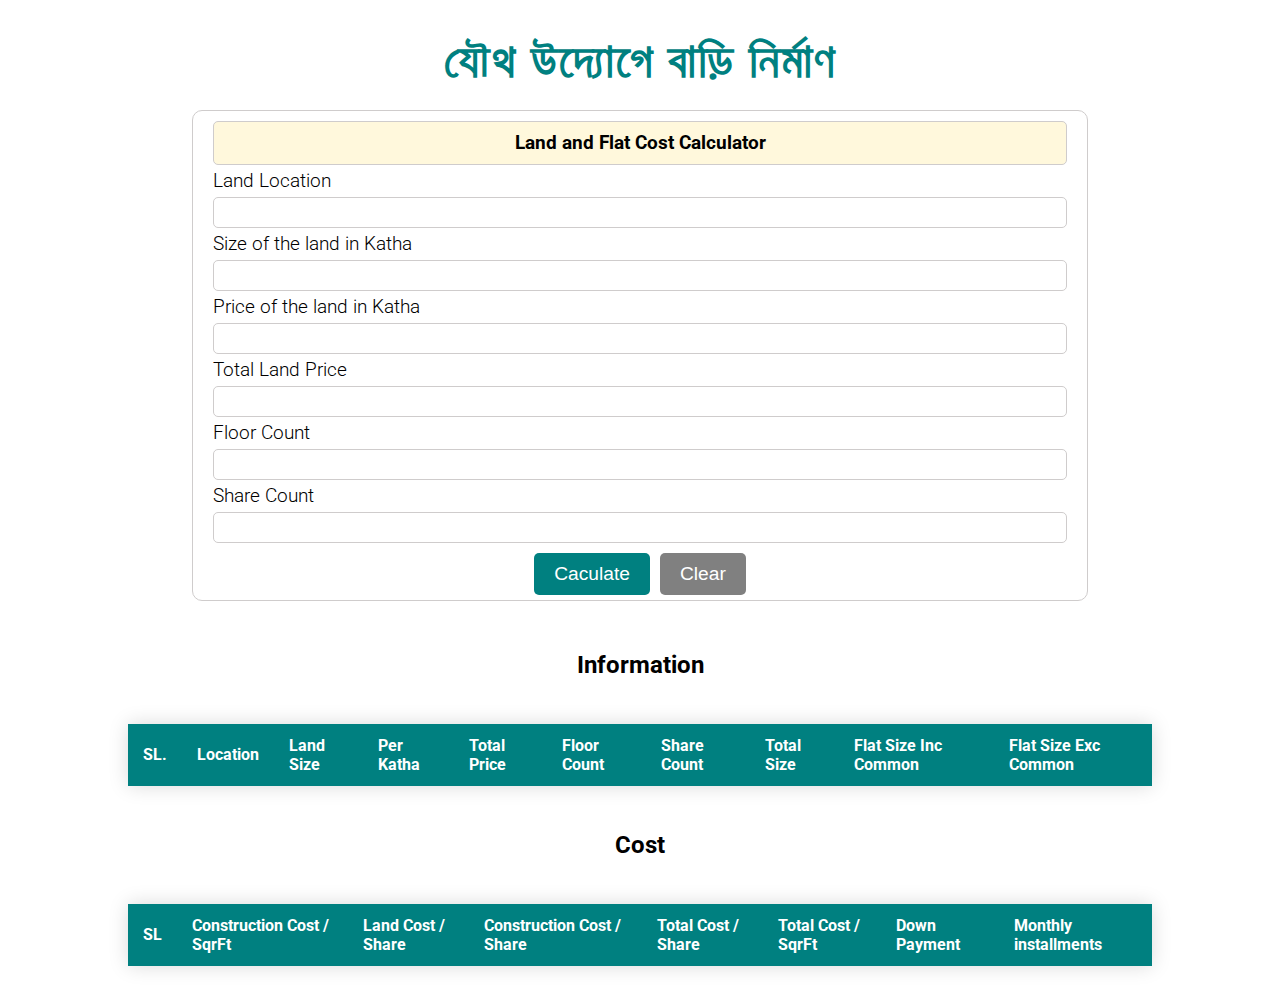
==== index.html @ 23437493 "first commit" ====
<!DOCTYPE html>
<html lang="en">
<head>
    <meta charset="UTF-8">
    <meta http-equiv="X-UA-Compatible" content="IE=edge">
    <meta name="viewport" content="width=device-width, initial-scale=1.0">
    <link rel="stylesheet" href="https://cdnjs.cloudflare.com/ajax/libs/font-awesome/6.1.2/css/all.min.css" integrity="sha512-1sCRPdkRXhBV2PBLUdRb4tMg1w2YPf37qatUFeS7zlBy7jJI8Lf4VHwWfZZfpXtYSLy85pkm9GaYVYMfw5BC1A==" crossorigin="anonymous" referrerpolicy="no-referrer" />
    <link rel="stylesheet" href="style.css">
    <title>Land and Flat Cost Calculator</title>
</head>
<body>
    <h1>যৌথ উদ্যোগে বাড়ি নির্মাণ</h1>
    
    <!-- calculator container starts -->
    
    <div class="calculator-container">

        <h3 class="heading">Land and Flat Cost Calculator</h3>
        
        <div class="input land-location">
            <h3>Land Location</h3>
            <input type="text" id="land-location" required>
        </div>
        
        <div class="input land-size">
            <h3>Size of the land in Katha</h3>
            <input type="number" id="land-size" required>
        </div>
        
        <div class="input land-price-unit">
            <h3>Price of the land in Katha</h3>
            <input type="number" id="price-per-katha" required>
        </div>

        <div class="input land-price-whole">
            <h3>Total Land Price</h3>
            <input type="number" id="price-whole-land" required>
        </div>
        
        <div class="input floor-count">
            <h3>Floor Count</h3>
            <input type="number" id="floor-count" required>
        </div>
        
        <div class="input share-count">
            <h3>Share Count</h3>
            <input type="number" id="share-count" required>
        </div>

        <div class="buttons">
            <button class="btn calculate" id="calculate">Caculate</button>
            <button class="btn clear" id="clear">Clear</button>
        </div>

    </div>
    
    <!-- calculator container endss -->


    <!-- result starts -->

    <div class="result-container information">
        <h2>Information</h2>
        <table class="info">
            <thead>
                <tr class="table-head">
                    <th>SL.</th>
                    <th>Location</th>
                    <th>Land Size</th>
                    <th>Per Katha</th>
                    <th>Total Price</th>
                    <th>Floor Count</th>
                    <th>Share Count</th>
                    <th>Total Size</th>
                    <th>Flat Size Inc Common</th>
                    <th>Flat Size Exc Common</th>
                </tr>
            </thead>

            
        </table>
    </div>

    <div class="result-container costing">    
        <table class="cost">
            <h2>Cost</h2>
            <thead>
                <tr class="table-head">
                    <th>SL</th>
                    <th>Construction Cost / SqrFt</th>
                    <th>Land Cost / Share</th>
                    <th>Construction Cost / Share</th>
                    <th>Total Cost / Share</th>
                    <th>Total Cost / SqrFt</th>
                    <th>Down Payment</th>
                    <th>Monthly installments</th>
                </tr>
            </thead>
            
        </table>
    </div>

    <!-- result ends -->

    <script src="script.js"></script>
</body>
</html>
---- style.css ----
@import url('https://fonts.googleapis.com/css2?family=Poppins:wght@100;200;300;400;600;700&family=Roboto:wght@400;700&family=Ubuntu:wght@400;500;700&display=swap');

:root {
    --primary-color: teal;
}

*{
    box-sizing: border-box;
}

body{
    background-color: white;
    font-family:  'Roboto', sans-serif;
    display: flex;
    flex-direction: column;
    align-items: center;
    justify-content: center;
    margin: 0;
}

h1 {
    color: var(--primary-color);
    letter-spacing: 2px;
    font-size: 3rem;
    margin-bottom: 20px;
}

.calculator-container {
    background-color: white;
    display: flex;
    justify-content: center;
    align-items: center;
    flex-direction: column;
    width: 70%;
    max-height: 500px;
    padding: 0px 20px;
    margin-bottom: 30px;
    border: .1px solid rgb(207, 204, 204);
    border-radius: 10px;
    /* box-shadow: 3px 4px 5px rgba(0,0,0,0.5); */
}

.calculator-container .heading {
    background-color:cornsilk;
    text-align: center;
    width: 100%;
    padding: 10px 0;
    border: 1px solid rgb(207, 204, 204);
    border-radius: 5px;
    margin: 0;
    margin-top: 10px;
}

.calculator-container .input {
    display: flex;
    justify-content: flex-start;
    align-items: flex-start;
    flex-direction: column;
    width: 100%;
    margin-top: 0;
    margin-bottom: 0;
}

.calculator-container .input input::-webkit-inner-spin-button,
.calculator-container .input input::-webkit-outer-spin-button {
    -webkit-appearance: none;
}

.calculator-container .input h3,
.calculator-container .input input {
    width: 100%;
    font-weight: 300;
    padding: 5px 0px;
    margin: 0;
    -moz-appearance: none;
}

/* .calculator-container .input h3 {

} */

.calculator-container .input input {
    border: 1px solid rgb(207, 204, 204);
    border-radius: 5px;
    font-family: inherit;
    font-size: 1rem;
    padding: 5px;
}

.calculator-container .input input:focus {
    outline: none;
}

.buttons {
    display: flex;
    align-items: center;
    justify-content: center;
    margin-top: 5px;
}

.buttons .btn {
    margin: 5px;
    font-size: 1.2rem;
    color: white;
    padding: 10px 20px;
    border: none;
    border-radius: 5px;
    cursor: pointer;
}

.buttons .btn:active {
    transform: scale(0.98);
}

.buttons .btn.calculate {
    background-color: var(--primary-color);
}

.buttons .btn.clear {
    background-color: gray;
}



/* table styling starts */

.result-container {
    display: flex;
    flex-direction: column;
    align-items: center;
    justify-content: center;
    width: 80%;
}

table {
    border-collapse: collapse;
    margin: 25px 0;
    min-width: 60%;
    /* border-radius: 20px; */
    box-shadow: 0 0 20px rgba(0,0,0,0.15);
}

table thead tr {
    background-color: var(--primary-color);
    color: white;
    text-align: left;
    font-weight: bold;
}

table th,
table td {
    padding: 12px 15px;
}

table .table-data {
    border-bottom: 1px solid #ddd;
    cursor: pointer;
}

table .table-data:nth-of-type(even) {
    background-color: #f3f3f3;
}

table .table-data:last-of-type {
    border-bottom: 2px solid var(--primary-color);
}

table .table-data:hover,
table .table-data.active{
    font-weight: bold;
    color: var(--primary-color);
}

/* table styling ends */

/* responsive starts here */

@media only screen and (max-width: 700px) {
    h1 {
        font-size: 2.5rem;
    }
}

/* responsive ends here */
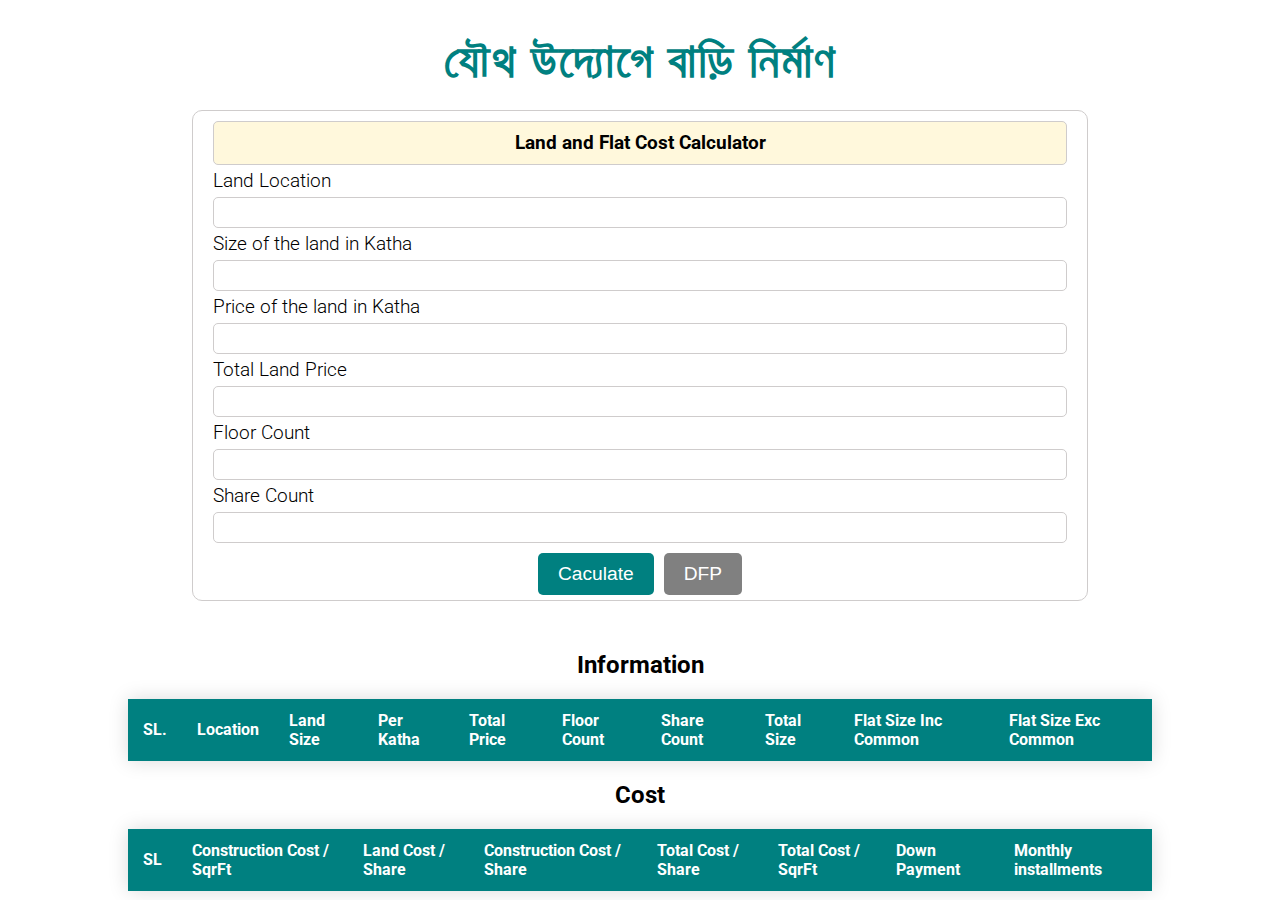
==== commit df6dd2f0: "update" ====
--- a/index.html
+++ b/index.html
@@ -1,107 +1,109 @@
 <!DOCTYPE html>
 <html lang="en">
-<head>
-    <meta charset="UTF-8">
-    <meta http-equiv="X-UA-Compatible" content="IE=edge">
-    <meta name="viewport" content="width=device-width, initial-scale=1.0">
-    <link rel="stylesheet" href="https://cdnjs.cloudflare.com/ajax/libs/font-awesome/6.1.2/css/all.min.css" integrity="sha512-1sCRPdkRXhBV2PBLUdRb4tMg1w2YPf37qatUFeS7zlBy7jJI8Lf4VHwWfZZfpXtYSLy85pkm9GaYVYMfw5BC1A==" crossorigin="anonymous" referrerpolicy="no-referrer" />
-    <link rel="stylesheet" href="style.css">
+  <head>
+    <meta charset="UTF-8" />
+    <meta http-equiv="X-UA-Compatible" content="IE=edge" />
+    <meta name="viewport" content="width=device-width, initial-scale=1.0" />
+    <link
+      rel="stylesheet"
+      href="https://cdnjs.cloudflare.com/ajax/libs/font-awesome/6.1.2/css/all.min.css"
+      integrity="sha512-1sCRPdkRXhBV2PBLUdRb4tMg1w2YPf37qatUFeS7zlBy7jJI8Lf4VHwWfZZfpXtYSLy85pkm9GaYVYMfw5BC1A=="
+      crossorigin="anonymous"
+      referrerpolicy="no-referrer"
+    />
+    <link rel="stylesheet" href="style.css" />
     <title>Land and Flat Cost Calculator</title>
-</head>
-<body>
+  </head>
+  <body>
     <h1>যৌথ উদ্যোগে বাড়ি নির্মাণ</h1>
-    
+
     <!-- calculator container starts -->
-    
+
     <div class="calculator-container">
+      <h3 class="heading">Land and Flat Cost Calculator</h3>
 
-        <h3 class="heading">Land and Flat Cost Calculator</h3>
-        
-        <div class="input land-location">
-            <h3>Land Location</h3>
-            <input type="text" id="land-location" required>
-        </div>
-        
-        <div class="input land-size">
-            <h3>Size of the land in Katha</h3>
-            <input type="number" id="land-size" required>
-        </div>
-        
-        <div class="input land-price-unit">
-            <h3>Price of the land in Katha</h3>
-            <input type="number" id="price-per-katha" required>
-        </div>
+      <div class="input land-location">
+        <h3>Land Location</h3>
+        <input type="text" id="land-location" required />
+      </div>
 
-        <div class="input land-price-whole">
-            <h3>Total Land Price</h3>
-            <input type="number" id="price-whole-land" required>
-        </div>
-        
-        <div class="input floor-count">
-            <h3>Floor Count</h3>
-            <input type="number" id="floor-count" required>
-        </div>
-        
-        <div class="input share-count">
-            <h3>Share Count</h3>
-            <input type="number" id="share-count" required>
-        </div>
+      <div class="input land-size">
+        <h3>Size of the land in Katha</h3>
+        <input type="number" id="land-size" required />
+      </div>
 
-        <div class="buttons">
-            <button class="btn calculate" id="calculate">Caculate</button>
-            <button class="btn clear" id="clear">Clear</button>
-        </div>
+      <div class="input land-price-unit">
+        <h3>Price of the land in Katha</h3>
+        <input type="number" id="price-per-katha" required />
+      </div>
 
+      <div class="input land-price-whole">
+        <h3>Total Land Price</h3>
+        <input type="number" id="price-whole-land" required />
+      </div>
+
+      <div class="input floor-count">
+        <h3>Floor Count</h3>
+        <input type="number" id="floor-count" required />
+      </div>
+
+      <div class="input share-count">
+        <h3>Share Count</h3>
+        <input type="number" id="share-count" required />
+      </div>
+
+      <div class="buttons">
+        <button class="btn calculate" id="calculate">Caculate</button>
+        <button class="btn clear" id="clear">
+          <a href="./DetailFlatPlan.html" target="_blank">DFP</a>
+        </button>
+      </div>
     </div>
-    
+
     <!-- calculator container endss -->
-
 
     <!-- result starts -->
 
     <div class="result-container information">
-        <h2>Information</h2>
-        <table class="info">
-            <thead>
-                <tr class="table-head">
-                    <th>SL.</th>
-                    <th>Location</th>
-                    <th>Land Size</th>
-                    <th>Per Katha</th>
-                    <th>Total Price</th>
-                    <th>Floor Count</th>
-                    <th>Share Count</th>
-                    <th>Total Size</th>
-                    <th>Flat Size Inc Common</th>
-                    <th>Flat Size Exc Common</th>
-                </tr>
-            </thead>
-
-            
-        </table>
+      <h2>Information</h2>
+      <table class="info">
+        <thead>
+          <tr class="table-head">
+            <th>SL.</th>
+            <th>Location</th>
+            <th>Land Size</th>
+            <th>Per Katha</th>
+            <th>Total Price</th>
+            <th>Floor Count</th>
+            <th>Share Count</th>
+            <th>Total Size</th>
+            <th>Flat Size Inc Common</th>
+            <th>Flat Size Exc Common</th>
+          </tr>
+        </thead>
+      </table>
     </div>
 
-    <div class="result-container costing">    
-        <table class="cost">
-            <h2>Cost</h2>
-            <thead>
-                <tr class="table-head">
-                    <th>SL</th>
-                    <th>Construction Cost / SqrFt</th>
-                    <th>Land Cost / Share</th>
-                    <th>Construction Cost / Share</th>
-                    <th>Total Cost / Share</th>
-                    <th>Total Cost / SqrFt</th>
-                    <th>Down Payment</th>
-                    <th>Monthly installments</th>
-                </tr>
-            </thead>
-            
-        </table>
+    <div class="result-container costing">
+      <table class="cost">
+        <h2>Cost</h2>
+        <thead>
+          <tr class="table-head">
+            <th>SL</th>
+            <th>Construction Cost / SqrFt</th>
+            <th>Land Cost / Share</th>
+            <th>Construction Cost / Share</th>
+            <th>Total Cost / Share</th>
+            <th>Total Cost / SqrFt</th>
+            <th>Down Payment</th>
+            <th>Monthly installments</th>
+          </tr>
+        </thead>
+      </table>
     </div>
 
     <!-- result ends -->
 
     <script src="script.js"></script>
-</body>
-</html>+  </body>
+</html>
--- a/style.css
+++ b/style.css
@@ -1,78 +1,83 @@
 @import url('https://fonts.googleapis.com/css2?family=Poppins:wght@100;200;300;400;600;700&family=Roboto:wght@400;700&family=Ubuntu:wght@400;500;700&display=swap');
 
 :root {
-    --primary-color: teal;
+  --primary-color: teal;
 }
 
-*{
-    box-sizing: border-box;
+* {
+  box-sizing: border-box;
 }
 
-body{
-    background-color: white;
-    font-family:  'Roboto', sans-serif;
-    display: flex;
-    flex-direction: column;
-    align-items: center;
-    justify-content: center;
-    margin: 0;
+body {
+  background-color: white;
+  font-family: 'Roboto', sans-serif;
+  display: flex;
+  flex-direction: column;
+  align-items: center;
+  justify-content: center;
+  margin: 0;
 }
 
 h1 {
-    color: var(--primary-color);
-    letter-spacing: 2px;
-    font-size: 3rem;
-    margin-bottom: 20px;
+  color: var(--primary-color);
+  letter-spacing: 2px;
+  font-size: 3rem;
+  margin-bottom: 20px;
 }
 
 .calculator-container {
-    background-color: white;
-    display: flex;
-    justify-content: center;
-    align-items: center;
-    flex-direction: column;
-    width: 70%;
-    max-height: 500px;
-    padding: 0px 20px;
-    margin-bottom: 30px;
-    border: .1px solid rgb(207, 204, 204);
-    border-radius: 10px;
-    /* box-shadow: 3px 4px 5px rgba(0,0,0,0.5); */
+  background-color: white;
+  display: flex;
+  justify-content: center;
+  align-items: center;
+  flex-direction: column;
+  width: 70%;
+  max-height: 500px;
+  padding: 0px 20px;
+  margin-bottom: 30px;
+  border: 0.1px solid rgb(207, 204, 204);
+  border-radius: 10px;
+  /* box-shadow: 3px 4px 5px rgba(0,0,0,0.5); */
+}
+
+a {
+  text-decoration: none;
+  color: white;
 }
 
 .calculator-container .heading {
-    background-color:cornsilk;
-    text-align: center;
-    width: 100%;
-    padding: 10px 0;
-    border: 1px solid rgb(207, 204, 204);
-    border-radius: 5px;
-    margin: 0;
-    margin-top: 10px;
+  background-color: cornsilk;
+  text-align: center;
+  width: 100%;
+  padding: 10px 0;
+  border: 1px solid rgb(207, 204, 204);
+  border-radius: 5px;
+  margin: 0;
+  margin-top: 10px;
 }
 
 .calculator-container .input {
-    display: flex;
-    justify-content: flex-start;
-    align-items: flex-start;
-    flex-direction: column;
-    width: 100%;
-    margin-top: 0;
-    margin-bottom: 0;
+  display: flex;
+  justify-content: flex-start;
+  align-items: flex-start;
+  flex-direction: column;
+  width: 100%;
+  margin-top: 0;
+  margin-bottom: 0;
 }
 
 .calculator-container .input input::-webkit-inner-spin-button,
 .calculator-container .input input::-webkit-outer-spin-button {
-    -webkit-appearance: none;
+  -webkit-appearance: none;
 }
 
 .calculator-container .input h3,
 .calculator-container .input input {
-    width: 100%;
-    font-weight: 300;
-    padding: 5px 0px;
-    margin: 0;
-    -moz-appearance: none;
+  width: 100%;
+  font-weight: 300;
+  padding: 5px 0px;
+  margin: 0;
+  -moz-appearance: none;
 }
 
 /* .calculator-container .input h3 {
@@ -80,95 +85,95 @@
 } */
 
 .calculator-container .input input {
-    border: 1px solid rgb(207, 204, 204);
-    border-radius: 5px;
-    font-family: inherit;
-    font-size: 1rem;
-    padding: 5px;
+  border: 1px solid rgb(207, 204, 204);
+  border-radius: 5px;
+  font-family: inherit;
+  font-size: 1rem;
+  padding: 5px;
 }
 
 .calculator-container .input input:focus {
-    outline: none;
+  outline: none;
 }
 
 .buttons {
-    display: flex;
-    align-items: center;
-    justify-content: center;
-    margin-top: 5px;
+  display: flex;
+  align-items: center;
+  justify-content: center;
+  margin-top: 5px;
 }
 
 .buttons .btn {
-    margin: 5px;
-    font-size: 1.2rem;
-    color: white;
-    padding: 10px 20px;
-    border: none;
-    border-radius: 5px;
-    cursor: pointer;
+  margin: 5px;
+  font-size: 1.2rem;
+  color: white;
+  padding: 10px 20px;
+  border: none;
+  border-radius: 5px;
+  cursor: pointer;
 }
 
 .buttons .btn:active {
-    transform: scale(0.98);
+  transform: scale(0.98);
 }
 
 .buttons .btn.calculate {
-    background-color: var(--primary-color);
+  background-color: var(--primary-color);
 }
 
 .buttons .btn.clear {
-    background-color: gray;
+  background-color: gray;
 }
-
-
 
 /* table styling starts */
 
 .result-container {
-    display: flex;
-    flex-direction: column;
-    align-items: center;
-    justify-content: center;
-    width: 80%;
+  display: flex;
+  flex-direction: column;
+  align-items: center;
+  justify-content: center;
+  width: 80%;
 }
 
 table {
-    border-collapse: collapse;
-    margin: 25px 0;
-    min-width: 60%;
-    /* border-radius: 20px; */
-    box-shadow: 0 0 20px rgba(0,0,0,0.15);
+  border-collapse: collapse;
+  margin-top: 0;
+  margin-left: 0;
+  margin-right: 0;
+  min-width: 60%;
+  /* border-radius: 20px; */
+  box-shadow: 0 0 20px rgba(0, 0, 0, 0.15);
 }
 
 table thead tr {
-    background-color: var(--primary-color);
-    color: white;
-    text-align: left;
-    font-weight: bold;
+  background-color: var(--primary-color);
+  color: white;
+  text-align: left;
+  font-weight: bold;
 }
 
 table th,
 table td {
-    padding: 12px 15px;
+  padding: 12px 15px;
 }
 
 table .table-data {
-    border-bottom: 1px solid #ddd;
-    cursor: pointer;
+  border-bottom: 1px solid #ddd;
+  cursor: pointer;
 }
 
 table .table-data:nth-of-type(even) {
-    background-color: #f3f3f3;
+  background-color: #f3f3f3;
 }
 
 table .table-data:last-of-type {
-    border-bottom: 2px solid var(--primary-color);
+  border-bottom: 2px solid var(--primary-color);
 }
 
 table .table-data:hover,
-table .table-data.active{
-    font-weight: bold;
-    color: var(--primary-color);
+table .table-data.active {
+  font-weight: bold;
+  color: var(--primary-color);
 }
 
 /* table styling ends */
@@ -176,9 +181,9 @@
 /* responsive starts here */
 
 @media only screen and (max-width: 700px) {
-    h1 {
-        font-size: 2.5rem;
-    }
+  h1 {
+    font-size: 2.5rem;
+  }
 }
 
-/* responsive ends here */+/* responsive ends here */
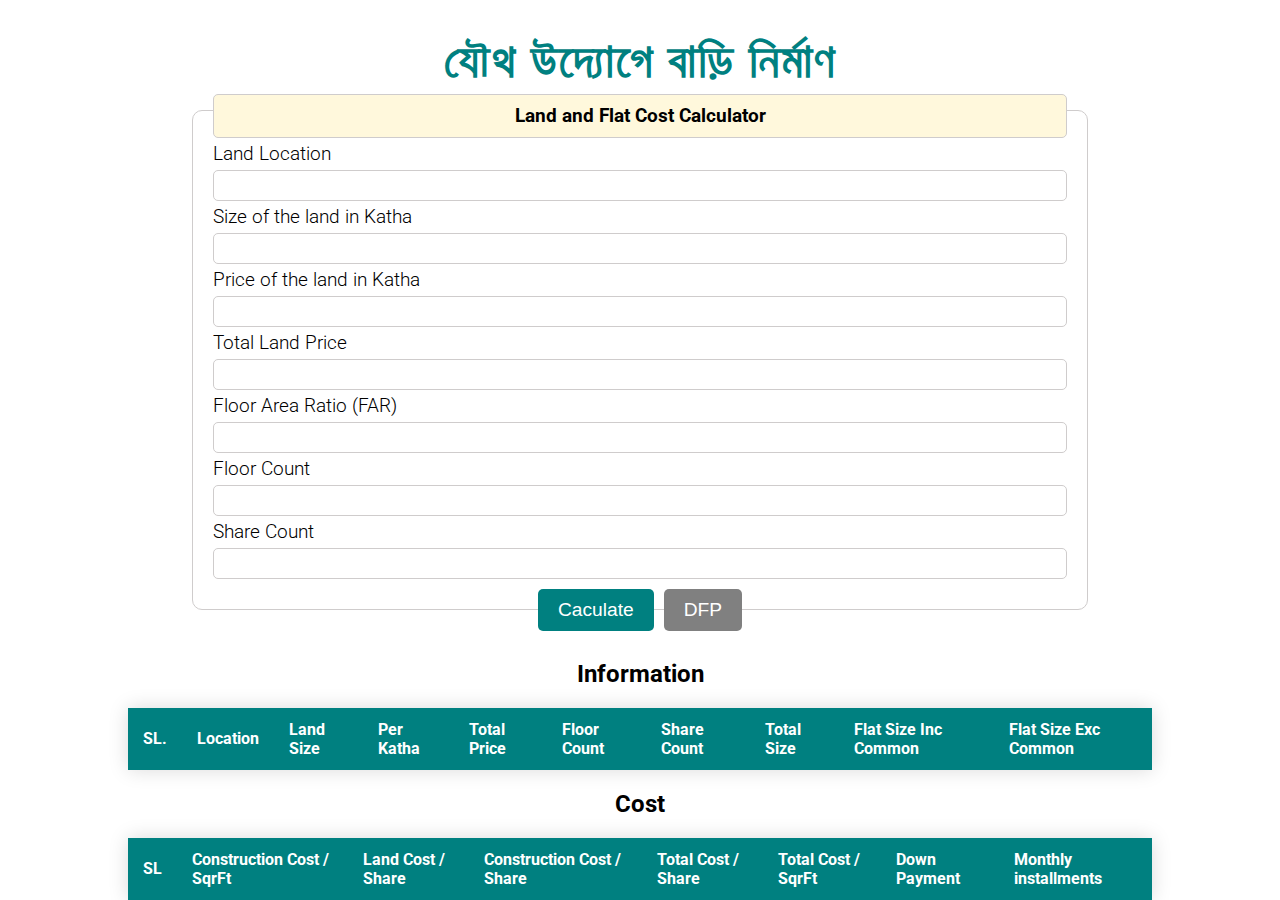
==== commit 36340950: "FAR calculation" ====
--- a/index.html
+++ b/index.html
@@ -40,6 +40,11 @@
       <div class="input land-price-whole">
         <h3>Total Land Price</h3>
         <input type="number" id="price-whole-land" required />
+      </div>
+
+      <div class="input">
+        <h3>Floor Area Ratio (FAR)</h3>
+        <input type="number" id="far" required />
       </div>
 
       <div class="input floor-count">
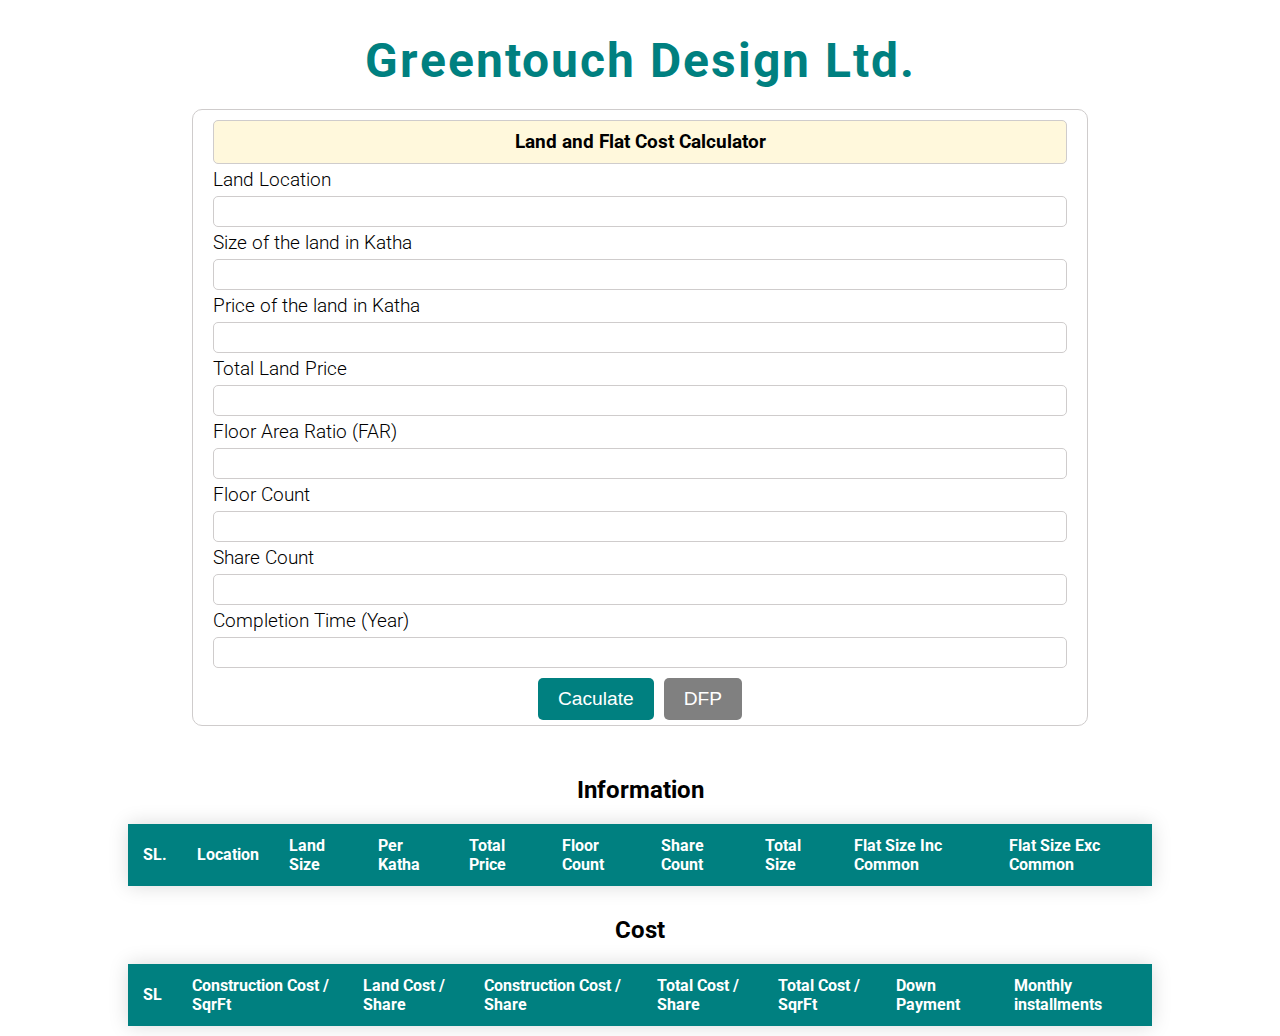
==== commit aa59ad18: "calculating cost by completion year" ====
--- a/index.html
+++ b/index.html
@@ -15,7 +15,8 @@
     <title>Land and Flat Cost Calculator</title>
   </head>
   <body>
-    <h1>যৌথ উদ্যোগে বাড়ি নির্মাণ</h1>
+    <h1>Greentouch Design Ltd.</h1>
+    <!-- <h1>যৌথ উদ্যোগে বাড়ি নির্মাণ</h1> -->
 
     <!-- calculator container starts -->
 
@@ -55,6 +56,11 @@
       <div class="input share-count">
         <h3>Share Count</h3>
         <input type="number" id="share-count" required />
+      </div>
+
+      <div class="input completion-time">
+        <h3>Completion Time (Year)</h3>
+        <input type="number" id="completion-time" required />
       </div>
 
       <div class="buttons">
--- a/style.css
+++ b/style.css
@@ -32,7 +32,7 @@
   align-items: center;
   flex-direction: column;
   width: 70%;
-  max-height: 500px;
+  /* max-height: 1200px; */
   padding: 0px 20px;
   margin-bottom: 30px;
   border: 0.1px solid rgb(207, 204, 204);
@@ -133,6 +133,7 @@
   align-items: center;
   justify-content: center;
   width: 80%;
+  margin-bottom: 10px;
 }
 
 table {
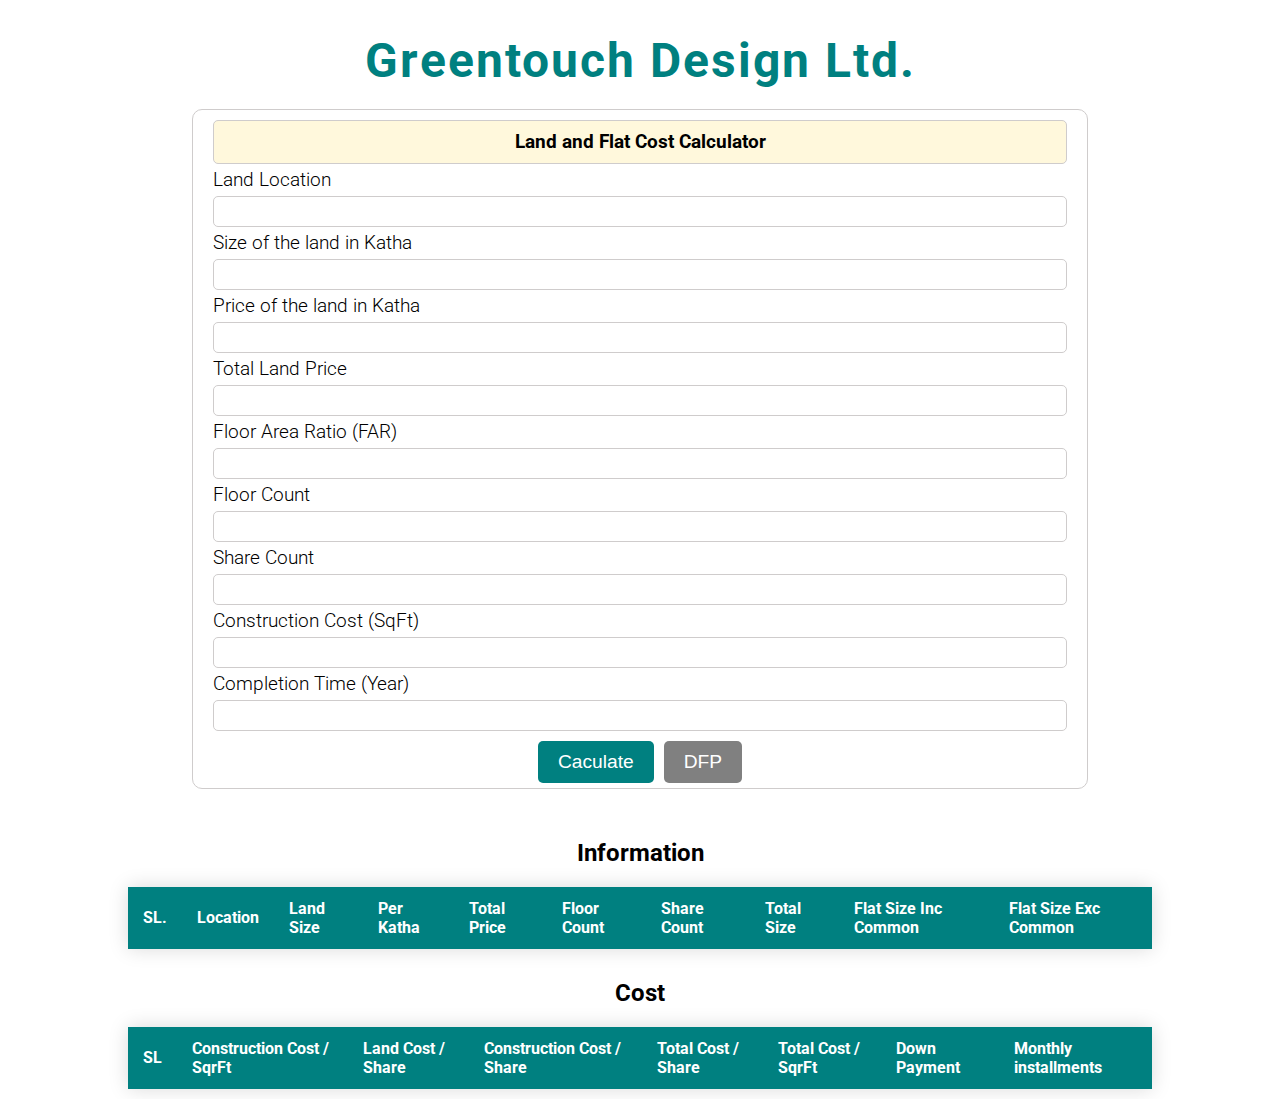
==== commit 7b11faf6: "custom cost per sqft" ====
--- a/index.html
+++ b/index.html
@@ -56,6 +56,11 @@
       <div class="input share-count">
         <h3>Share Count</h3>
         <input type="number" id="share-count" required />
+      </div>
+
+      <div class="input construction-cost">
+        <h3>Construction Cost (SqFt)</h3>
+        <input type="number" id="construction-cost" required />
       </div>
 
       <div class="input completion-time">
